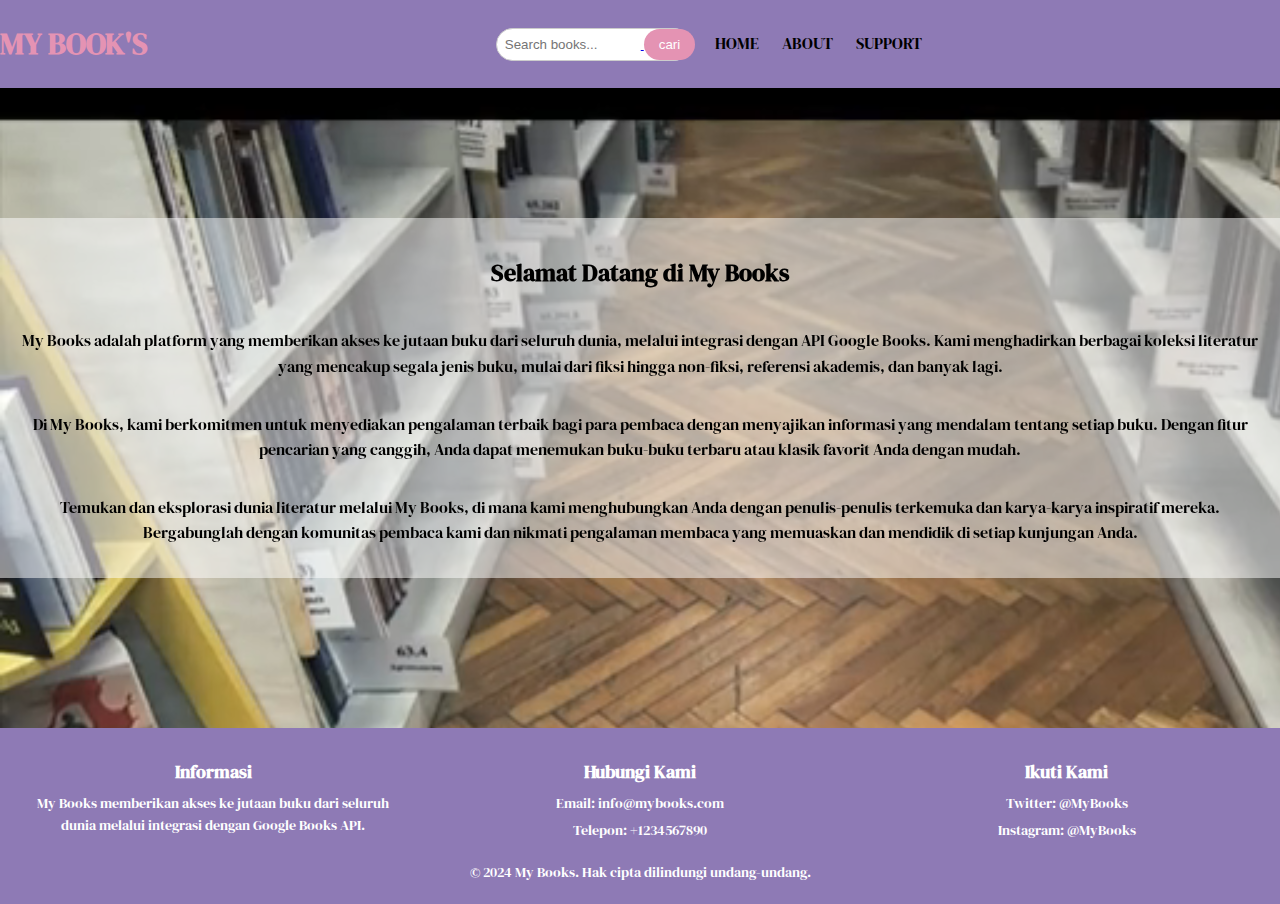
==== HTML/about.html @ d984d7e1 "Update" ====
<!DOCTYPE html>
<html lang="id">

<head>
    <meta charset="UTF-8">
    <meta name="viewport" content="width=device-width, initial-scale=1.0">
    <title>About - My Books</title>
    <link rel="stylesheet" href="/CSS/home.css" />
    <link href="https://fonts.googleapis.com/css2?family=DM+Serif+Display:ital@0;1&display=swap" rel="stylesheet">

</head>

<body>
    <header>
        <div class="judul">
            <h1>MY BOOK'S</h1>
        </div>
        <div class="div1">
            <div class="col-6">
                <a href="cari.html">
                    <input type="text" id="search" placeholder="Search books...">
                    <button onclick="searchBooks();"> cari</button></a>
            </div>
            <nav class="menu">
                <a href="index.html">HOME</a>
                <a href="about.html">ABOUT</a>
                <a href="support.html">SUPPORT</a>
            </nav>
        </div>
    </header>
    <video id="bg-video" autoplay muted loop>
        <source src="/media/perpus.mp4" type="video/mp4">
        Your browser does not support the video tag.
    </video>

    <section class="about-section">
        <div class="container">
            <h2>Selamat Datang di My Books</h2>
            <p>
                My Books adalah platform yang memberikan akses ke jutaan buku dari seluruh dunia, melalui integrasi
                dengan API Google Books. Kami menghadirkan berbagai koleksi literatur yang mencakup segala jenis buku,
                mulai dari fiksi hingga non-fiksi, referensi akademis, dan banyak lagi.
            </p>
            <p>
                Di My Books, kami berkomitmen untuk menyediakan pengalaman terbaik bagi para pembaca dengan menyajikan
                informasi yang mendalam tentang setiap buku. Dengan fitur pencarian yang canggih, Anda dapat menemukan
                buku-buku terbaru atau klasik favorit Anda dengan mudah.
            </p>
            <p>
                Temukan dan eksplorasi dunia literatur melalui My Books, di mana kami menghubungkan Anda dengan
                penulis-penulis terkemuka dan karya-karya inspiratif mereka. Bergabunglah dengan komunitas pembaca kami
                dan nikmati pengalaman membaca yang memuaskan dan mendidik di setiap kunjungan Anda.
            </p>
        </div>
    </section>

    <footer class="footer">
        <div class="info">
            <h2>Informasi</h2>
            <p>My Books memberikan akses ke jutaan buku dari seluruh dunia melalui integrasi dengan Google Books API.</p>
        </div>
        <div class="contact">
            <h2>Hubungi Kami</h2>
            <p>Email: info@mybooks.com</p>
            <p>Telepon: +1234567890</p>
        </div>
        <div class="follow">
            <h2>Ikuti Kami</h2>
            <p>Twitter: @MyBooks</p>
            <p>Instagram: @MyBooks</p>
        </div>
        <div class="copyright">
            <p>&copy; 2024 My Books. Hak cipta dilindungi undang-undang.</p>
        </div>
    </footer>

</body>

</html>
---- CSS/home.css ----
body {
    font-family: "DM Serif Display", serif;
    background-color: #E493B3;
    margin: 0;
    padding: 0;
    display: flex;
    flex-direction: column;
    align-items: center;
    text-align: center;
    line-height: 1.6;
        min-width: 100%;
    min-height: 100%;
    /* overflow:hidden; */

}

#bg-video {
    position: fixed;
    top: 30px;
    left: 0;
    right: 0;
    width:auto;
    height: auto;
    min-width: 100%;
    min-height: 100%;

    z-index: -200;
}

header {
    position: sticky;
    top:0;
    margin: 0 auto;
    width: 100%;
    background-color: #8E7AB5;
    color: #E493B3;
    z-index: 1000;
    height: auto;
    display: flex;
    justify-content: space-between;
    /* padding: 10px 50px; */
    padding-right: 50px;
}

.judul {
    font-size: 15px;
}

.div1 {
    display: flex;
    gap: 10px;
    align-items: center;
    justify-content: space-between;
    padding: 10px 20px;
    max-width: 1200px;
    margin: 0 auto;
}

.menu a {
    color: black;
    text-decoration: none;
    padding: 5px 10px;
    border-radius: 3px;
    transition: background-color 0.3s ease;
}

.menu a:hover {
    background-color: #555;
}

.col-6 {
    display: flex;
    align-items: center;
}

.col-6 input[type="text"] {
    padding: 8px;
    margin-right: -50px;
    border: 1px solid #ccc;
    border-radius: 30px;
}

.col-6 button {
    padding: 8px 15px;
    background-color: #E493B3;
    color: white;
    border: none;
    border-radius: 30px;
    cursor: pointer;
}

.box {
    display: inline-flex;
    /* flex-wrap: wrap; */
    /* position: relative;
    top: 300px; */
    /* bottom:200px; */
    margin: 10px 0px;
    padding: 10px;
    border: 10px solid #887e7e;
    width: 150px;
    text-align: center;
    background-color: rgba(255, 255, 255, 0.5);
    backdrop-filter: blur(10px);
    /* padding: 1rem; */
    justify-content: center;
}

.book-image {
    width: 80px;
    height: 130px;
    justify-content: center;
}

.book-title {
    padding: 10px;
    text-align: center;
}

#container {
    display: flex;
    flex-wrap: wrap;
    justify-content: space-around;
    max-width: 1200px;
    margin: 80px 10px 0px;

}

.bg {
    /* position: relative;
    top: 130px; */
    margin: 20px 0px ;
    background-color: rgba(255, 255, 255, 0.5);
    backdrop-filter: blur(10px);
    padding: 1rem;
    justify-content: center;
    text-align: center;
}

.bg h2 {
    font-size: xx-large;

}

.container {
    display: flex;
    flex-wrap: wrap;
    margin-top: 130px;
    background-color: rgba(255, 255, 255, 0.5);
    backdrop-filter: blur(0);
    padding: 1rem;
    justify-content: center;
    text-align: center;

}

/* Footer styling */
.footer {
    margin: 150px 0px 0px;
    background-color: #8E7AB5;
    color: white;
    text-align: center;
    padding: 10px 0;
    width: 100%;
    display: flex;
    flex-wrap: wrap;
    justify-content: space-around;
}

.footer .info,
.footer .contact,
.footer .follow,
.footer .copyright {
    flex: 1 1 300px; /* Mengatur flex-grow, flex-shrink, dan flex-basis */
    padding: 0 20px;
    margin: 5px 0;
}

.footer h2 {
    font-size: 18px;
    margin-bottom: 5px;
}

.footer p {
    font-size: 14px;
    margin: 5px 0;
}

/* Responsif */
@media (max-width: 768px) {
    .footer {
        flex-direction: column;
        align-items: center;
    }

    .footer .info,
    .footer .contact,
    .footer .follow,
    .footer .copyright {
        flex: 1 1 100%;
        margin: 10px 0;
    }
}


/* Responsive design */
@media (max-width: 768px) {
    header .div1 {
        flex-direction: column;
    }

    header .col-6 {
        margin-bottom: 10px;
    }

    header .menu {
        flex-direction: column;
        align-items: center;
    }

    header .menu a {
        padding: 8px 15px;
        margin: 5px;
    }
}

@media (max-width: 600px) {
    header .col-6 input[type="text"] {
        width: 150px;
    }
}
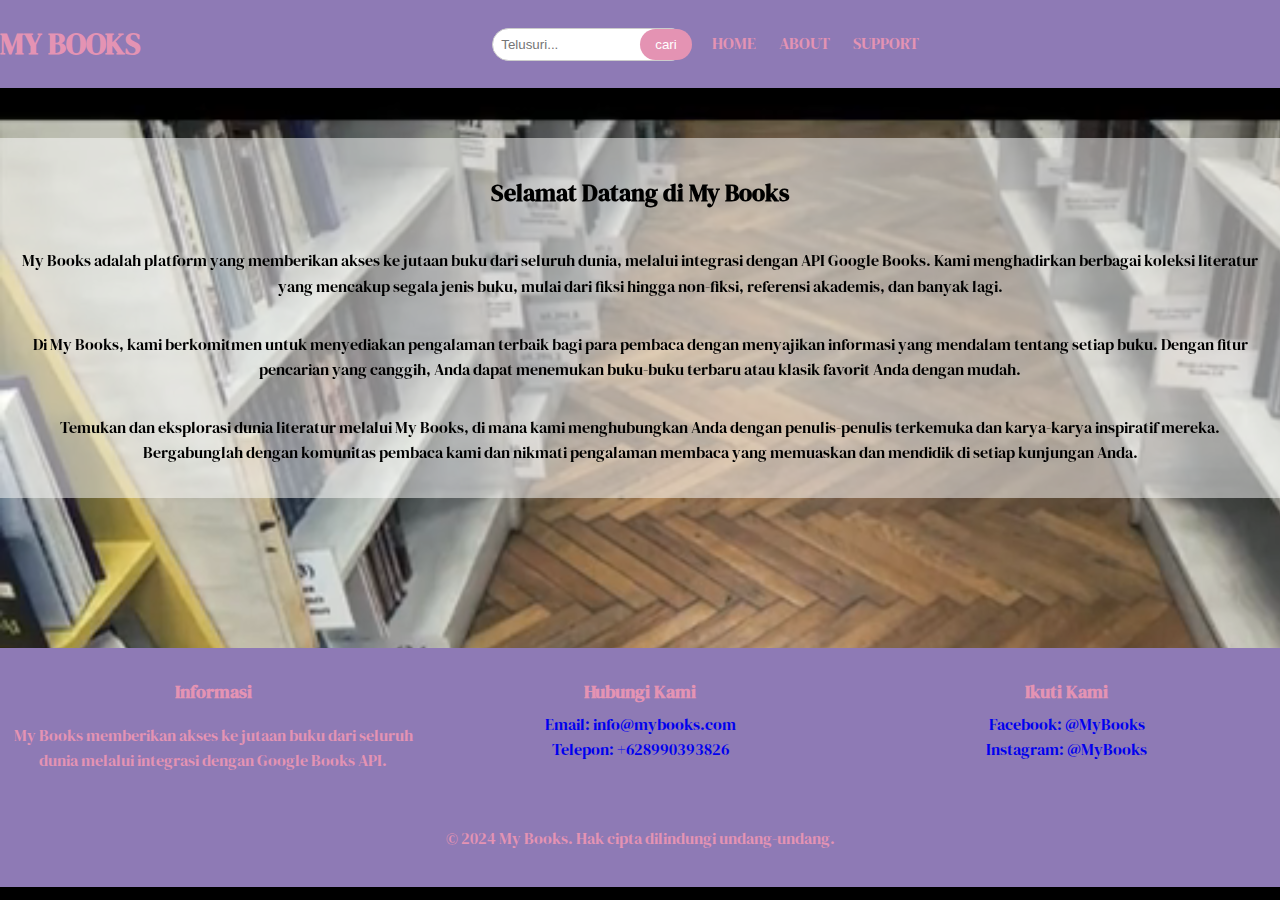
==== commit b51fd119: "Update 1" ====
--- a/HTML/about.html
+++ b/HTML/about.html
@@ -5,21 +5,22 @@
     <meta charset="UTF-8">
     <meta name="viewport" content="width=device-width, initial-scale=1.0">
     <title>About - My Books</title>
-    <link rel="stylesheet" href="/CSS/home.css" />
-    <link href="https://fonts.googleapis.com/css2?family=DM+Serif+Display:ital@0;1&display=swap" rel="stylesheet">
+    <link rel="stylesheet" href="/CSS/home.css" /> <!-- UNTUK MEMANGGIL FUNGSI CSS HOME -->
+    <link rel="stylesheet" href="/CSS/responsive.css" /> <!-- UNTUK MEMANGGIL FUNGSI CSS RESPONSIVE -->
+    <link rel="stylesheet" href="https://fonts.googleapis.com/css2?family=DM+Serif+Display:ital@0;1&display=swap" />
 
 </head>
 
 <body>
     <header>
         <div class="judul">
-            <h1>MY BOOK'S</h1>
+            <h1>MY BOOKS</h1>
         </div>
-        <div class="div1">
-            <div class="col-6">
+        <div class="div-1">
+            <div class="cari">
                 <a href="cari.html">
-                    <input type="text" id="search" placeholder="Search books...">
-                    <button onclick="searchBooks();"> cari</button></a>
+                    <input type="text" id="search" placeholder="Telusuri...">
+                    <button onclick="searchBooks();">cari</button></a>
             </div>
             <nav class="menu">
                 <a href="index.html">HOME</a>
@@ -28,6 +29,7 @@
             </nav>
         </div>
     </header>
+    <!-- VIDEO UNTUK BACKGROUND -->
     <video id="bg-video" autoplay muted loop>
         <source src="/media/perpus.mp4" type="video/mp4">
         Your browser does not support the video tag.
@@ -57,18 +59,19 @@
     <footer class="footer">
         <div class="info">
             <h2>Informasi</h2>
-            <p>My Books memberikan akses ke jutaan buku dari seluruh dunia melalui integrasi dengan Google Books API.</p>
+            <p>My Books memberikan akses ke jutaan buku dari seluruh dunia melalui integrasi dengan Google Books API.
+            </p>
         </div>
         <div class="contact">
             <h2>Hubungi Kami</h2>
-            <p>Email: info@mybooks.com</p>
-            <p>Telepon: +1234567890</p>
+            <a href="https://www.gmail.com/ekaarahma010.gmail.com/">Email: info@mybooks.com</a><br>
+            <a href="tel:+628990393826">Telepon: +628990393826</a>
         </div>
         <div class="follow">
             <h2>Ikuti Kami</h2>
-            <p>Twitter: @MyBooks</p>
-            <p>Instagram: @MyBooks</p>
-        </div>
+            <a href="https://www.facebook.com/Eka Dwi/">Facebook: @MyBooks</a><br>
+            <a href="https://www.instagram.com/ekarhmaa_14/">Instagram: @MyBooks</a>
+        </div><br>
         <div class="copyright">
             <p>&copy; 2024 My Books. Hak cipta dilindungi undang-undang.</p>
         </div>
--- a/CSS/home.css
+++ b/CSS/home.css
@@ -1,3 +1,4 @@
+/* CSS UNTUK BODY */
 body {
     font-family: "DM Serif Display", serif;
     background-color: #E493B3;
@@ -5,31 +6,29 @@
     padding: 0;
     display: flex;
     flex-direction: column;
+    line-height: 1.6;
+    width: 100%;
+    height: 100%;
+    overflow-x: hidden;
+    justify-content: center;
     align-items: center;
-    text-align: center;
-    line-height: 1.6;
-        min-width: 100%;
-    min-height: 100%;
-    /* overflow:hidden; */
-
-}
-
+}
+/* CSS UNTUK BACKGROUND VIDEO */
 #bg-video {
     position: fixed;
     top: 30px;
     left: 0;
     right: 0;
-    width:auto;
+    width: auto;
     height: auto;
     min-width: 100%;
     min-height: 100%;
-
     z-index: -200;
 }
-
+/* CSS UNTUK HEADER */
 header {
     position: sticky;
-    top:0;
+    top: 0;
     margin: 0 auto;
     width: 100%;
     background-color: #8E7AB5;
@@ -38,49 +37,58 @@
     height: auto;
     display: flex;
     justify-content: space-between;
-    /* padding: 10px 50px; */
     padding-right: 50px;
 }
-
+/* CSS UNTUK JUDUL YANG DI HEADER */
 .judul {
     font-size: 15px;
 }
-
-.div1 {
+/* CSS UNTUK NAVIGASI */
+.div-1 {
     display: flex;
     gap: 10px;
     align-items: center;
     justify-content: space-between;
     padding: 10px 20px;
-    max-width: 1200px;
+    max-width: 100%;
     margin: 0 auto;
 }
-
+.div-1 a{
+    text-decoration: none;
+}
+/* CSS UNTUK KALIMAT DIATAS BOX */
+.div-2 {
+    font-size: xx-large;
+    margin: 70px 0 0;
+    color: #0c0b0b;
+    padding: 0px;
+}
+/* CSS UNTUK NAVIGASI MENU */
 .menu a {
-    color: black;
+    color: #E493B3;
     text-decoration: none;
     padding: 5px 10px;
     border-radius: 3px;
     transition: background-color 0.3s ease;
 }
-
+/* CSS KETIKA CURSOR DI MENU MAKA BACKGROUNDNYA BERUBAH  */
 .menu a:hover {
-    background-color: #555;
-}
-
-.col-6 {
+    background-color: #d4c3d6;
+}
+/* CSS UNTUK CARI */
+.cari {
     display: flex;
     align-items: center;
 }
 
-.col-6 input[type="text"] {
+.cari input[type="text"] {
     padding: 8px;
     margin-right: -50px;
     border: 1px solid #ccc;
     border-radius: 30px;
 }
-
-.col-6 button {
+/* CSS UNTUK BUTTON CARI */
+.cari button {
     padding: 8px 15px;
     background-color: #E493B3;
     color: white;
@@ -88,48 +96,42 @@
     border-radius: 30px;
     cursor: pointer;
 }
-
+/* CSS UNTUK MEMBUNGKUS BOX YANG AKAN DITAMPILKAN DI HOME  */
+/* CSS UNTUK BOX/YANG MEMBUNGKUS COVER BUKU DAN JUDUL BUKU */
 .box {
     display: inline-flex;
-    /* flex-wrap: wrap; */
-    /* position: relative;
-    top: 300px; */
-    /* bottom:200px; */
-    margin: 10px 0px;
+    margin: 20px 0px;
     padding: 10px;
     border: 10px solid #887e7e;
     width: 150px;
     text-align: center;
     background-color: rgba(255, 255, 255, 0.5);
     backdrop-filter: blur(10px);
-    /* padding: 1rem; */
-    justify-content: center;
-}
-
+    justify-content: center;
+}
+/* CSS UNTUK GAMBAR/COVER BUKU */
 .book-image {
     width: 80px;
     height: 130px;
     justify-content: center;
 }
-
+/* CSS UNTUK JUDUL BUKU */
 .book-title {
     padding: 10px;
     text-align: center;
 }
-
 #container {
     display: flex;
     flex-wrap: wrap;
     justify-content: space-around;
-    max-width: 1200px;
-    margin: 80px 10px 0px;
-
-}
+    max-width: 100%;
+    margin: 10px 10px 0px;
+
+}
+
 
 .bg {
-    /* position: relative;
-    top: 130px; */
-    margin: 20px 0px ;
+    margin: 20px 0px;
     background-color: rgba(255, 255, 255, 0.5);
     backdrop-filter: blur(10px);
     padding: 1rem;
@@ -145,7 +147,7 @@
 .container {
     display: flex;
     flex-wrap: wrap;
-    margin-top: 130px;
+    margin-top: 50px;
     background-color: rgba(255, 255, 255, 0.5);
     backdrop-filter: blur(0);
     padding: 1rem;
@@ -156,24 +158,39 @@
 
 /* Footer styling */
 .footer {
-    margin: 150px 0px 0px;
+    margin-top: 150px;
+    /* Sesuaikan margin sesuai kebutuhan */
     background-color: #8E7AB5;
-    color: white;
+    color: #E493B3;
     text-align: center;
     padding: 10px 0;
-    width: 100%;
     display: flex;
     flex-wrap: wrap;
     justify-content: space-around;
-}
-
+    flex-direction: row;
+    /* Default direction, bisa dihapus karena sudah default */
+}
+.footer a{
+    text-decoration: none;
+}
 .footer .info,
 .footer .contact,
-.footer .follow,
+.footer .follow {
+    flex: 1 1 90px;
+    /* Mengatur flex-grow, flex-shrink, dan flex-basis */
+    padding: 0 10px;
+    /* Sesuaikan padding sesuai kebutuhan */
+    margin: 5px 0;
+    /* Sesuaikan margin sesuai kebutuhan */
+}
+
 .footer .copyright {
-    flex: 1 1 300px; /* Mengatur flex-grow, flex-shrink, dan flex-basis */
-    padding: 0 20px;
-    margin: 5px 0;
+    flex: 1 1 100%;
+    text-align: center;
+    padding: 10px 0;
+    /* Sesuaikan padding sesuai kebutuhan */
+    margin-top: 5px;
+    /* Sesuaikan margin sesuai kebutuhan */
 }
 
 .footer h2 {
@@ -181,51 +198,3 @@
     margin-bottom: 5px;
 }
 
-.footer p {
-    font-size: 14px;
-    margin: 5px 0;
-}
-
-/* Responsif */
-@media (max-width: 768px) {
-    .footer {
-        flex-direction: column;
-        align-items: center;
-    }
-
-    .footer .info,
-    .footer .contact,
-    .footer .follow,
-    .footer .copyright {
-        flex: 1 1 100%;
-        margin: 10px 0;
-    }
-}
-
-
-/* Responsive design */
-@media (max-width: 768px) {
-    header .div1 {
-        flex-direction: column;
-    }
-
-    header .col-6 {
-        margin-bottom: 10px;
-    }
-
-    header .menu {
-        flex-direction: column;
-        align-items: center;
-    }
-
-    header .menu a {
-        padding: 8px 15px;
-        margin: 5px;
-    }
-}
-
-@media (max-width: 600px) {
-    header .col-6 input[type="text"] {
-        width: 150px;
-    }
-}--- a/CSS/responsive.css
+++ b/CSS/responsive.css
@@ -0,0 +1,136 @@
+/* RESPONSIVE PADA UKURAN MAKSIMAL 768PX */
+@media (max-width: 768px) {
+    body {
+        overflow-x: hidden;
+    }
+
+    header .div-1 {
+        flex-direction: column;
+    }
+
+    header .cari {
+        margin-bottom: 10px;
+    }
+
+    header .cari input[type="text"] {
+        width: 150px;
+    }
+
+    header .menu {
+        flex-direction: column;
+        align-items: center;
+    }
+
+    header .menu a {
+        padding: 6px 11px;
+        margin: 5px;
+    }
+    #bg-video{
+        overflow-x: hidden;
+    }
+    
+    .footer {
+        flex-direction: column;
+        align-items: center;
+    }
+
+    .footer .info,
+    .footer .contact,
+    .footer .follow,
+    .footer .copyright {
+        flex: 1 1 100%;
+        margin: 10px 0;
+    }
+}
+/* RESPONSIVE PADA UKURAN MAKSIMAL 425PX */
+
+@media (max-width: 425px) {
+    body {
+        overflow-x: hidden;
+    }
+
+    header .cari {
+        margin-bottom: 8px;
+    }
+
+    header .cari input[type="text"] {
+        width: 130px;
+    }
+
+    header .menu a {
+        padding: 4px 9px;
+        margin: 4px;
+    }
+    #bg-video{
+        overflow-x: hidden;
+    }
+
+    .footer .info,
+    .footer .contact,
+    .footer .follow,
+    .footer .copyright {
+        flex: 1 1 85%;
+        margin: 8px 0;
+    }
+}
+/* RESPONSIVE PADA UKURAN MAKSIMAL 375PX */
+
+@media (max-width: 375px) {
+    body {
+        overflow-x: hidden;
+    }
+
+    header .cari {
+        margin-bottom: 6px;
+    }
+
+    header .cari input[type="text"] {
+        width: 110px;
+    }
+
+    header .menu a {
+        padding: 2px 6px;
+        margin: 2px;
+    }
+    #bg-video{
+        overflow-x: hidden;
+    }
+
+    .footer .info,
+    .footer .contact,
+    .footer .follow,
+    .footer .copyright {
+        flex: 1 1 75%;
+        margin: 6px 0;
+    }
+}
+/* RESPONSIVE PADA UKURAN MAKSIMAL 320PX */
+
+@media (max-width: 320px) {
+    body {
+        overflow-x: hidden;
+    }
+
+    header .cari {
+        margin-bottom: 4px;
+    }
+
+    header .cari input[type="text"] {
+        width: 90px;
+    }
+
+    header .menu a {
+        padding: 1px 4px;
+        margin: 1px;
+    }
+    #bg-video{
+        overflow-x: hidden;
+    }
+    .footer .info,
+    .footer .contact,
+    .footer .follow,
+    .footer .copyright {
+        flex: 1 1 65%;
+        margin: 4px 0;
+    }
+}
